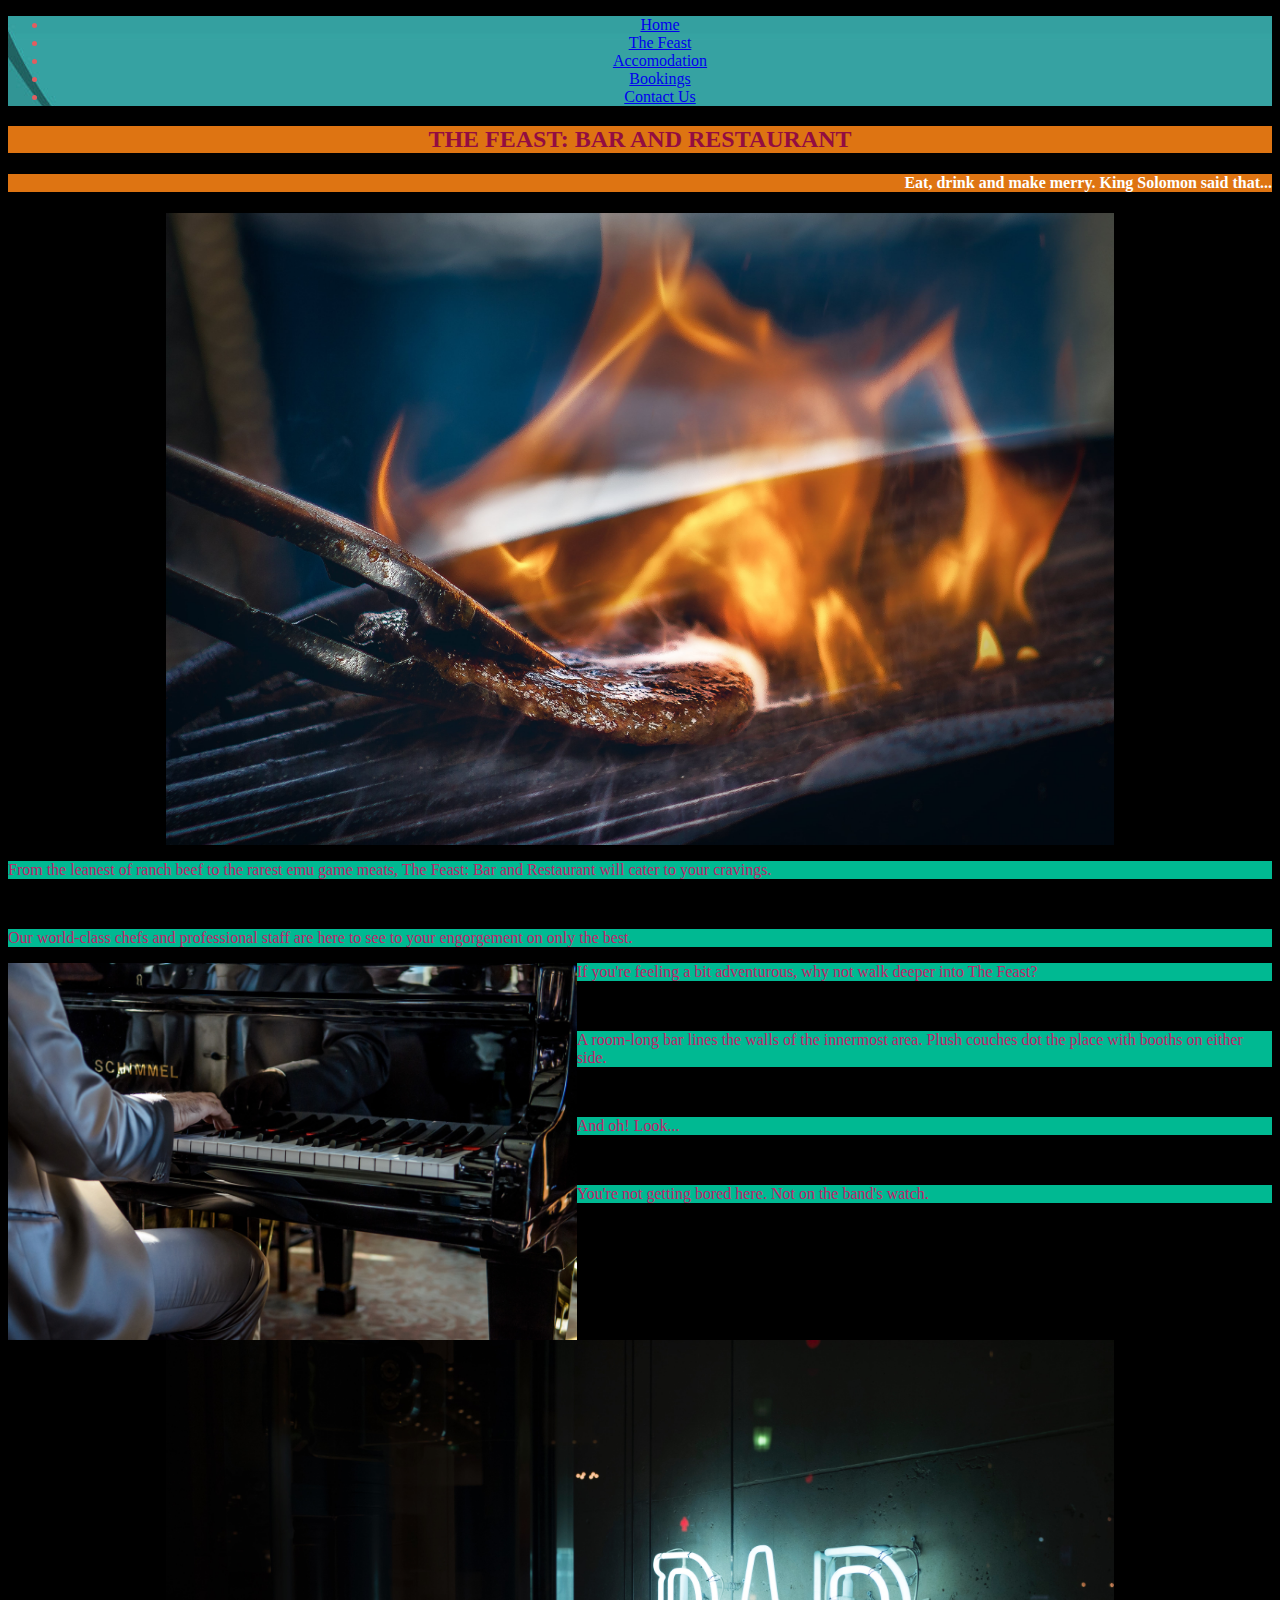
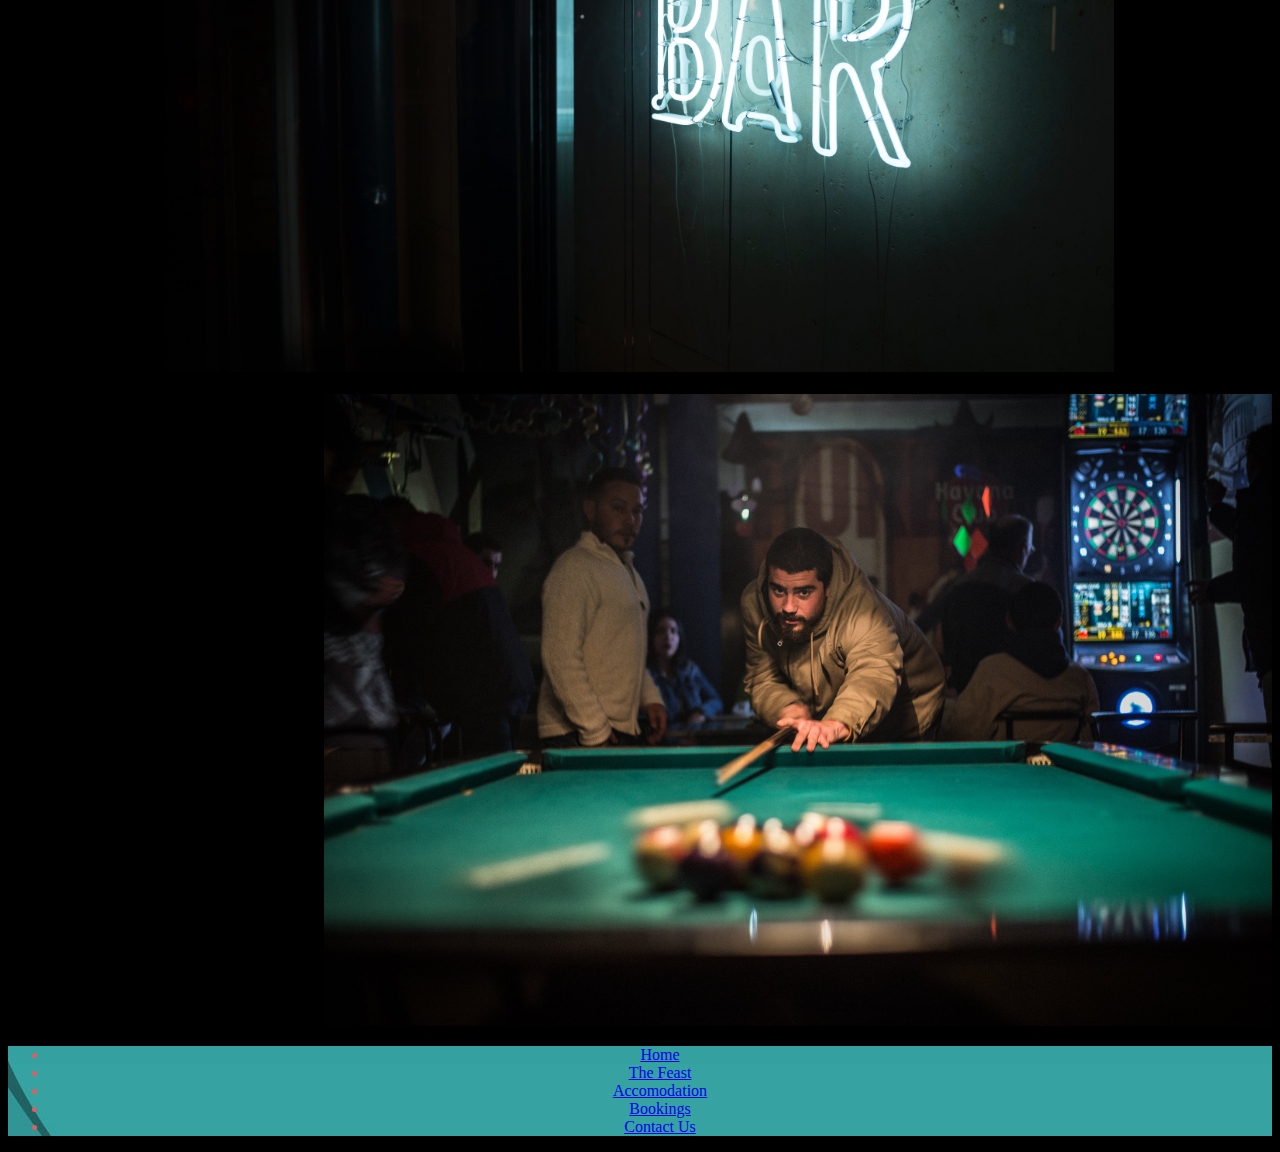
==== food.html @ 92b48d86 "upload the website for the very first time" ====
<!DOCTYPE html>
<html lang="en">

<head>
  <link href="css/styles1.css"
  rel="stylesheet" type="text/css">
  <title>The Feast!</title>
</head>

<body id="Feast">

<header>
  <nav>
    <div class="banner">
      <ul>
        <center>
          <li><a href="index.html">Home</a></li>
          <li><a href="food.html">The Feast</a></li>
          <li><a href="accomodation.html">Accomodation</a></li>
          <li><a href="bookings.html">Bookings</a></li>
          <li><a href="contacts.html">Contact Us</a></li>
        </center>
      </ul>
    </div>
  </nav>
</header>

<h2>THE FEAST: BAR AND RESTAURANT</h2>
<h4>Eat, drink and make merry. King Solomon said that...</h4>

<img src="img/grill.jpg" alt="Watch our chefs as they cook">

<p>From the leanest of ranch beef to the rarest emu game meats, The Feast: Bar and Restaurant will cater to your cravings.</p>
<br>
<p>Our world-class chefs and professional staff are here to see to your engorgement on only the best.</p>
<div class="pianoman">
  <img src="img/pianoman.jpg" class="manpiano" align="left" alt="The Jazz never stops">
</div>
<p>If you're feeling a bit adventurous, why not walk deeper into The Feast?</p>
<br>
<p>A room-long bar lines the walls of the innermost area. Plush couches dot the place with booths on either side.</p>
<br>
<p>And oh! Look...</p>
<br>
<p>You're not getting bored here. Not on the band's watch.</p>

<div class="barsign">
  <img src="img/bar-sign.jpg" class="bar-sign" alt="Explore">
</div>

<br>

<div class="billiards">
  <img src="img/billiards.jpg" class="ball8" alt="Classic round.">
</div>

<footer>
  <nav>
    <div class="banner">
      <ul>
        <center>
          <li><a href="index.html">Home</a></li>
          <li><a href="food.html">The Feast</a></li>
          <li><a href="accomodation.html">Accomodation</a></li>
          <li><a href="bookings.html">Bookings</a></li>
          <li><a href="contacts.html">Contact Us</a></li>
        </center>
      </ul>
    </div>
  </nav>
</footer>

</body>
</html>
---- css/styles1.css ----
body{
  background-color: #000000;
}

h1{
  background-color: #de7412;
  font-family: "Monospace Corsiva", Georgia, serif;
  color: #930d41;
  text-align: center;
}

h2{
  background-color: #de7412;
  font-family: "Monospace Corsiva", Georgia, serif;
  color: #930d41;
  text-align: center;
}

img{
  display: block;
  margin: auto;
  height: 60%;
  width: 75%;
}

.pianoman{
  text-align: left;
  height: 45%;
  width: 60%;
}

.manpiano{
  display: inline-block;
}

.barsign{
  text-align: center;
}

.bar-sign{
  display: inline-block;
}

.billiards{
  text-align: right;
}

.ball8{
  display: inline-block;
}

h3{
  background-color: #de7412;
  font-family: "Monospace Corsiva", Georgia, serif;
  color: #ffffff;
  text-align: center;
}

h4{
  background-color: #de7412;
  font-family: "Monospace Corsiva", Georgia, serif;
  color: #ffffff;
  text-align: right;
}

.banner{
  background-image: url(../img/bluewaves.jpg);
  background-size: auto;
  transition: all 1s ease-in-out;
  max-height: 20%;
  color: #e25d60;
}

.banner:hover{
  background-image: url(../img/yellowwaves.jpg);
  transition: all 1s ease-in-out;
  max-height: 20%;
  color: #e25d60;
}

p{
  background-color: #00b992;
  color: #c3226b;
}
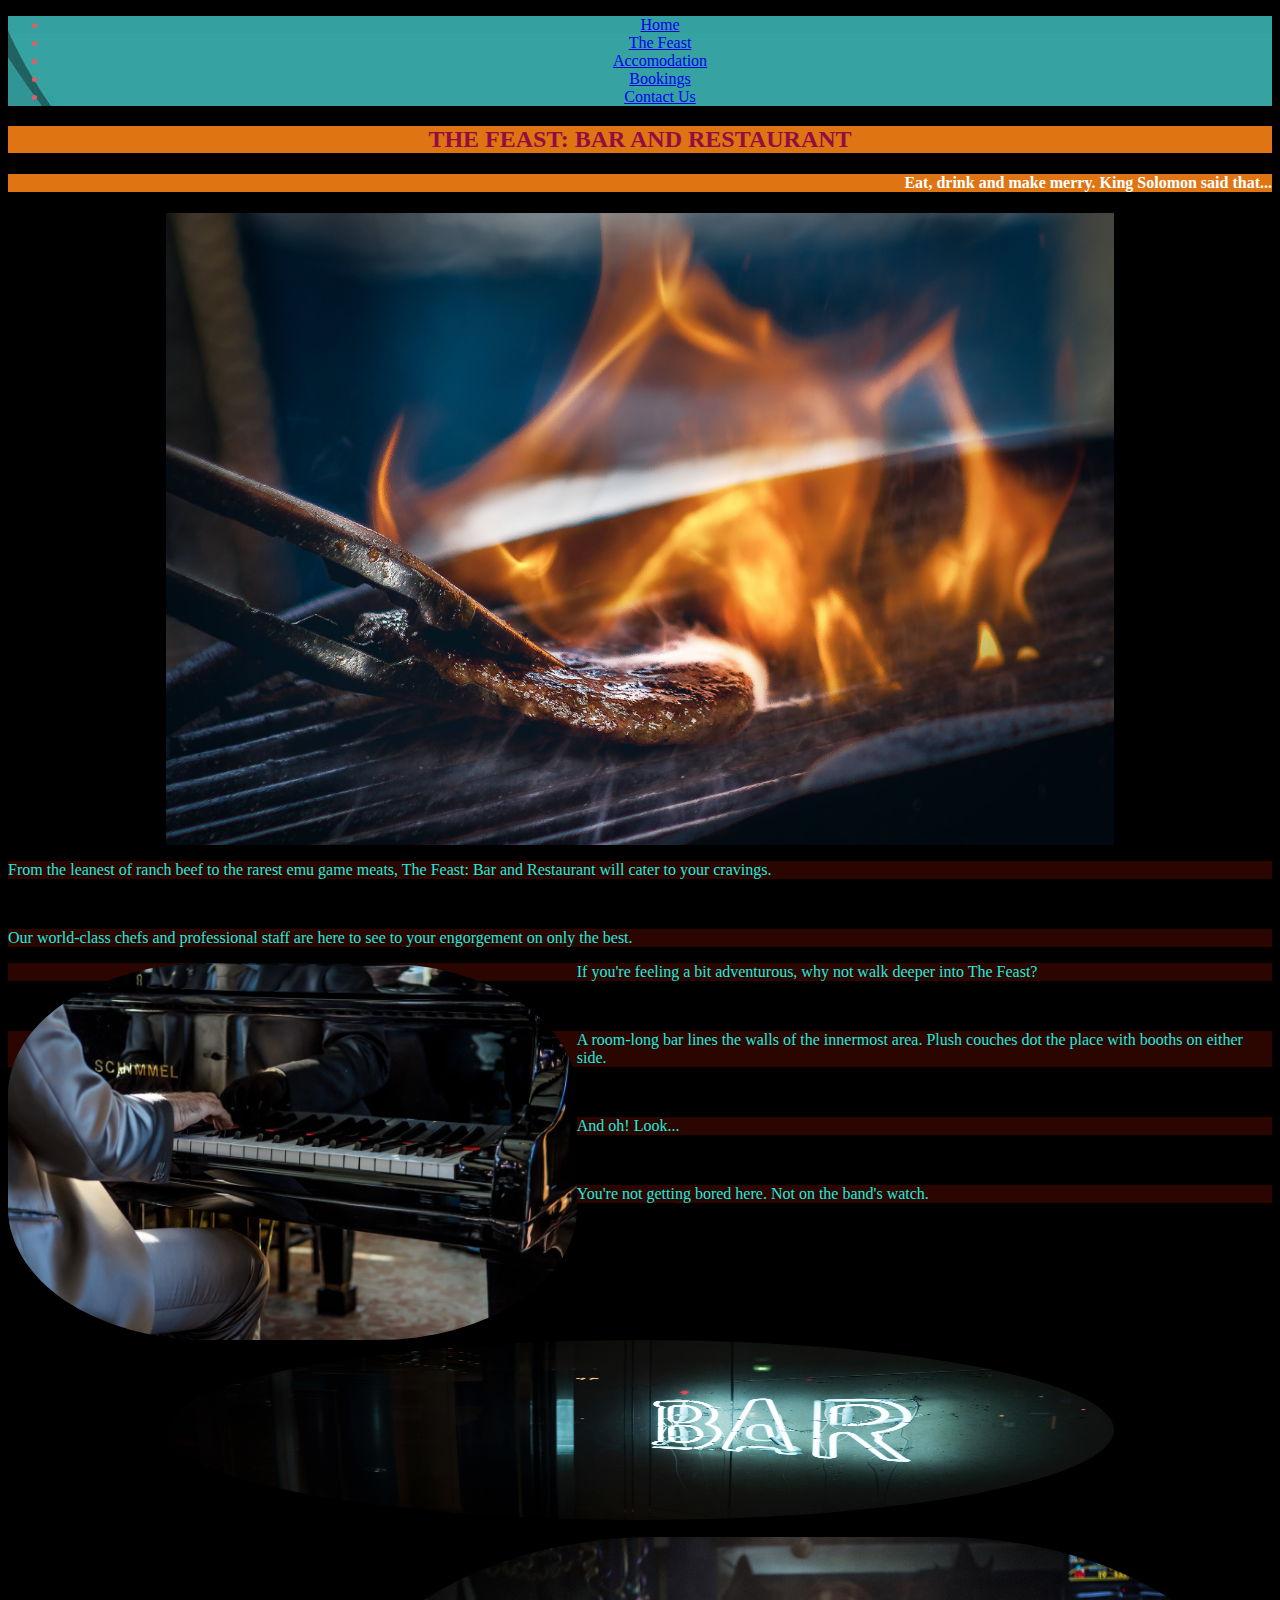
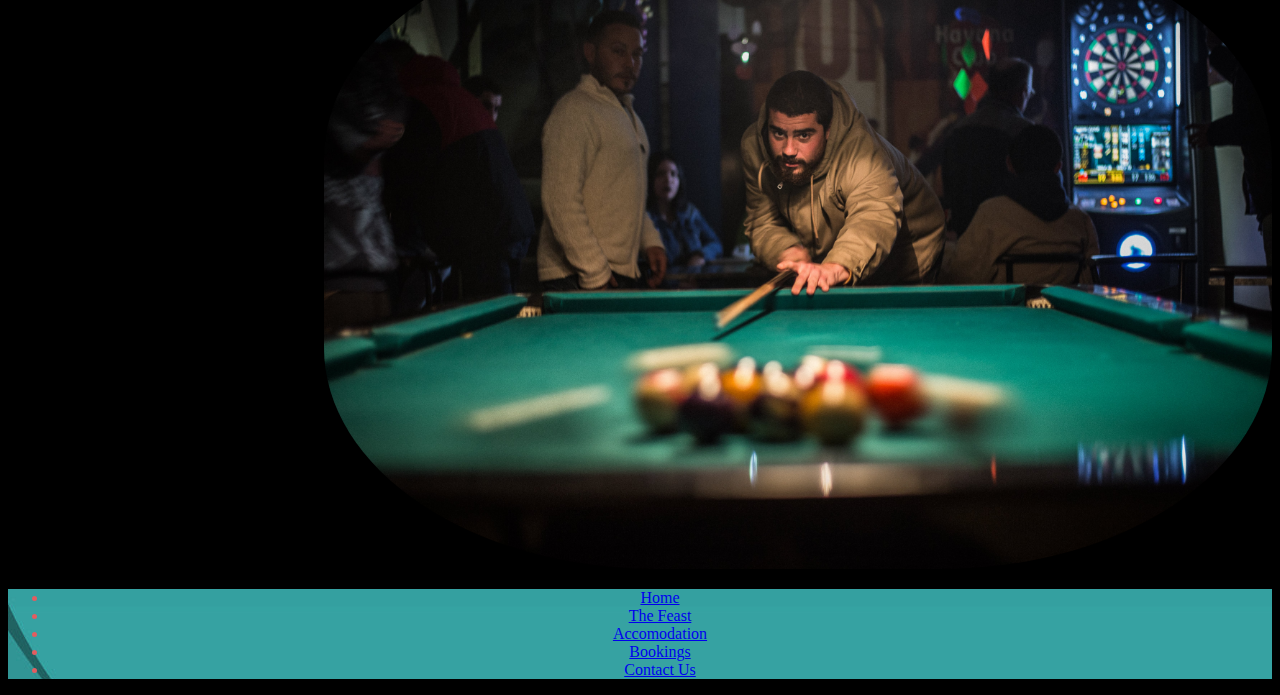
==== commit 552ee6b6: "Added a form to the Bookings page" ====
--- a/food.html
+++ b/food.html
@@ -2,73 +2,73 @@
 <html lang="en">
 
 <head>
-  <link href="css/styles1.css"
-  rel="stylesheet" type="text/css">
+  <link href="css/styles1.css" rel="stylesheet" type="text/css">
   <title>The Feast!</title>
 </head>
 
 <body id="Feast">
 
-<header>
-  <nav>
-    <div class="banner">
-      <ul>
-        <center>
-          <li><a href="index.html">Home</a></li>
-          <li><a href="food.html">The Feast</a></li>
-          <li><a href="accomodation.html">Accomodation</a></li>
-          <li><a href="bookings.html">Bookings</a></li>
-          <li><a href="contacts.html">Contact Us</a></li>
-        </center>
-      </ul>
-    </div>
-  </nav>
-</header>
+  <header>
+    <nav>
+      <div class="banner">
+        <ul>
+          <center>
+            <li><a href="index.html">Home</a></li>
+            <li><a href="food.html">The Feast</a></li>
+            <li><a href="accomodation.html">Accomodation</a></li>
+            <li><a href="bookings.html">Bookings</a></li>
+            <li><a href="contacts.html">Contact Us</a></li>
+          </center>
+        </ul>
+      </div>
+    </nav>
+  </header>
 
-<h2>THE FEAST: BAR AND RESTAURANT</h2>
-<h4>Eat, drink and make merry. King Solomon said that...</h4>
+  <h2>THE FEAST: BAR AND RESTAURANT</h2>
+  <h4>Eat, drink and make merry. King Solomon said that...</h4>
 
-<img src="img/grill.jpg" alt="Watch our chefs as they cook">
+  <img src="img/grill.jpg" alt="Watch our chefs as they cook">
 
-<p>From the leanest of ranch beef to the rarest emu game meats, The Feast: Bar and Restaurant will cater to your cravings.</p>
-<br>
-<p>Our world-class chefs and professional staff are here to see to your engorgement on only the best.</p>
-<div class="pianoman">
-  <img src="img/pianoman.jpg" class="manpiano" align="left" alt="The Jazz never stops">
-</div>
-<p>If you're feeling a bit adventurous, why not walk deeper into The Feast?</p>
-<br>
-<p>A room-long bar lines the walls of the innermost area. Plush couches dot the place with booths on either side.</p>
-<br>
-<p>And oh! Look...</p>
-<br>
-<p>You're not getting bored here. Not on the band's watch.</p>
+  <p>From the leanest of ranch beef to the rarest emu game meats, The Feast: Bar and Restaurant will cater to your cravings.</p>
+  <br>
+  <p>Our world-class chefs and professional staff are here to see to your engorgement on only the best.</p>
+  <div class="pianoman">
+    <img src="img/pianoman.jpg" class="manpiano" align="left" alt="The Jazz never stops">
+  </div>
+  <p>If you're feeling a bit adventurous, why not walk deeper into The Feast?</p>
+  <br>
+  <p>A room-long bar lines the walls of the innermost area. Plush couches dot the place with booths on either side.</p>
+  <br>
+  <p>And oh! Look...</p>
+  <br>
+  <p>You're not getting bored here. Not on the band's watch.</p>
 
-<div class="barsign">
-  <img src="img/bar-sign.jpg" class="bar-sign" alt="Explore">
-</div>
+  <div class="barsign">
+    <img src="img/bar-sign.jpg" class="bar-sign" alt="Explore">
+  </div>
 
-<br>
+  <br>
 
-<div class="billiards">
-  <img src="img/billiards.jpg" class="ball8" alt="Classic round.">
-</div>
+  <div class="billiards">
+    <img src="img/billiards.jpg" class="ball8" alt="Classic round.">
+  </div>
 
-<footer>
-  <nav>
-    <div class="banner">
-      <ul>
-        <center>
-          <li><a href="index.html">Home</a></li>
-          <li><a href="food.html">The Feast</a></li>
-          <li><a href="accomodation.html">Accomodation</a></li>
-          <li><a href="bookings.html">Bookings</a></li>
-          <li><a href="contacts.html">Contact Us</a></li>
-        </center>
-      </ul>
-    </div>
-  </nav>
-</footer>
+  <footer>
+    <nav>
+      <div class="banner">
+        <ul>
+          <center>
+            <li><a href="index.html">Home</a></li>
+            <li><a href="food.html">The Feast</a></li>
+            <li><a href="accomodation.html">Accomodation</a></li>
+            <li><a href="bookings.html">Bookings</a></li>
+            <li><a href="contacts.html">Contact Us</a></li>
+          </center>
+        </ul>
+      </div>
+    </nav>
+  </footer>
 
 </body>
+
 </html>
--- a/css/styles1.css
+++ b/css/styles1.css
@@ -31,14 +31,18 @@
 
 .manpiano{
   display: inline-block;
+  border-radius: 35%;
 }
 
 .barsign{
   text-align: center;
+  height: 300px;
 }
 
 .bar-sign{
-  display: inline-block;
+  display: block;
+  border-radius: 55%;
+  margin: 0 auto;
 }
 
 .billiards{
@@ -47,6 +51,13 @@
 
 .ball8{
   display: inline-block;
+  border-radius: 35%;
+}
+
+.mealie{
+  height: 500px;
+  width: 500px;
+  border-radius: 55%;
 }
 
 h3{
@@ -79,6 +90,14 @@
 }
 
 p{
-  background-color: #00b992;
-  color: #c3226b;
+  background-color: #2b0500;
+  color: #1decdf;
 }
+
+#feedback {
+  display: none;
+}
+
+.form-group{
+  color: white;
+}
